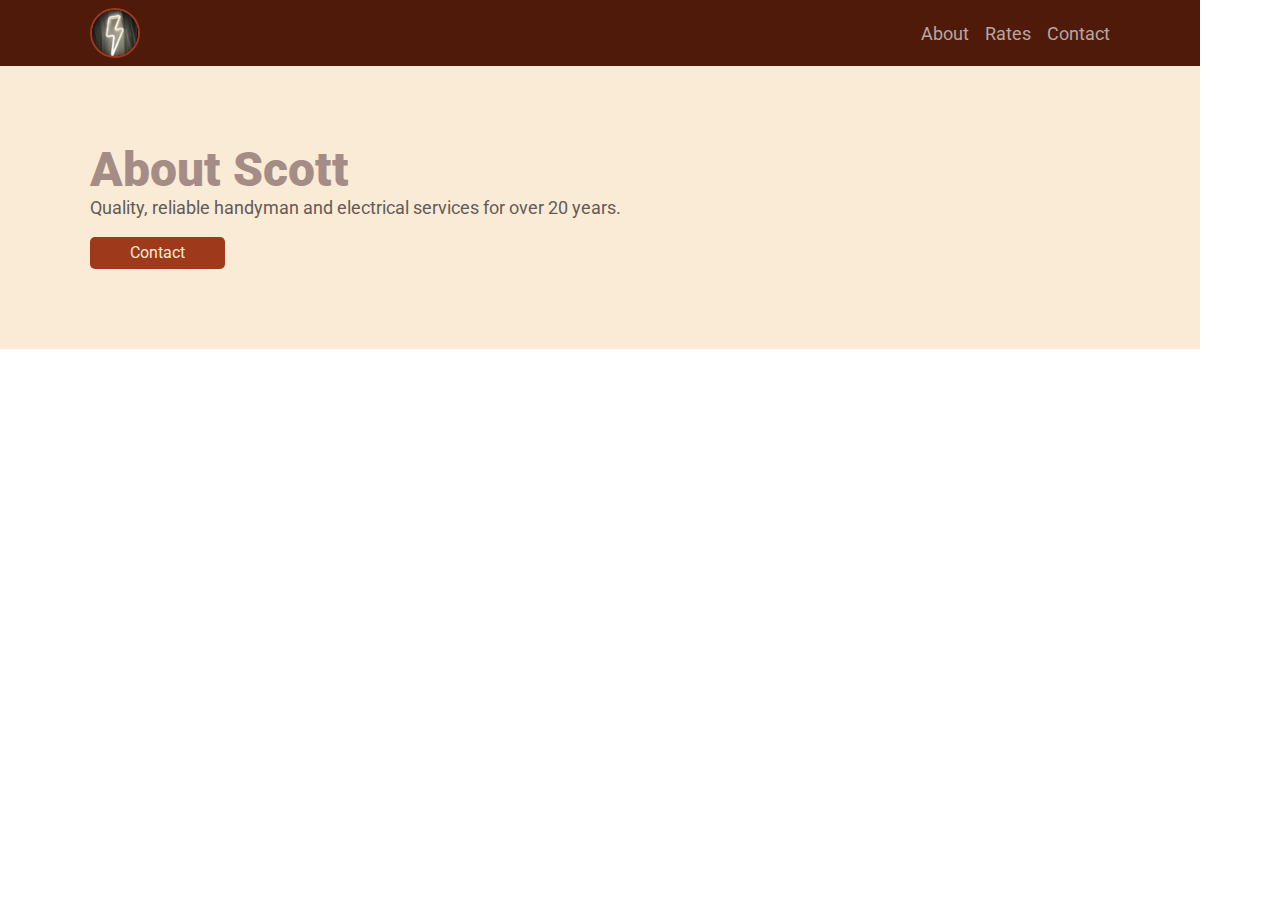
==== about.html @ 3d53febc "Added About, Rate and Contact pages" ====
<!DOCTYPE html>
<html lang="en">
<head>
    <meta charset="UTF-8">
    <meta http-equiv="X-UA-Compatible" content="IE=edge">
    <meta name="viewport" content="width=device-width, initial-scale=1.0">
    <title>Odin Landing Page Project</title>
    <link rel="stylesheet" href="styles.css">
    <link rel="preconnect" href="https://fonts.googleapis.com">
<link rel="preconnect" href="https://fonts.gstatic.com" crossorigin>
<link href="https://fonts.googleapis.com/css2?family=Roboto:ital,wght@0,100;0,400;0,900;1,100&display=swap" rel="stylesheet">
</head>
<body>
    <div class="header container">
        <div class="header_content content">
            <a href="index.html" class="home-link"><img src="images/simone-secci-WNLzDp4elWs-unsplash.jpg" alt="a neon lightning bolt" class="logo"></a> <!--header logo -->
            <a href="about.html" class="one">About</a>
            <a href="rates.html" class="two">Rates</a>
            <a href="contact.html" class="three">Contact</a>
        </div>
    </div>
    <div class="section-one container">
        <div class="section-one_content content">
            <div class="section-one_info">
                <h1>About Scott</h1>
                <p class="section-one_text">Quality, reliable handyman and electrical services for over 20 years.</p>
                <button>Contact</button>
            </div>
        </div>
    </div>
---- styles.css ----
/* Reset */
*, *::before, *::after {
    box-sizing: border-box;
  }
  * {
    margin: 0;
  }
  html, body {
    height: 100%;
  }
  body {
    line-height: 1.5;
    -webkit-font-smoothing: antialiased;
  }
  img, picture, video, canvas, svg {
    display: block;
    max-width: 100%;
  }
  input, button, textarea, select {
    font: inherit;
  }
  p, h1, h2, h3, h4, h5, h6 {
    overflow-wrap: break-word;
  }

/* Variables */

  :root {
    --clr-dark: #501a0b; 
    --clr-mid: #645b57; 
    --clr-light: #a48d86; 
    --clr-lighter: #b6a7a0;
    --clr-lightest: #faebd7;
    --clr-accent: #9e391b;
  }

  /* Styling */

  body {
    /* display: flex;
    flex-direction: column; */
    margin: 0 auto;
    font-family: 'Roboto', sans-serif;
  }

  .container {
    max-width: 1200px;
  }

  .content {
   width: 85%;
   margin: 0 auto;
  }

  .smaller-content {
    width: 70%;
    margin: 0 auto;
  }

  .header, 
  footer,
  a {
    background-color: var(--clr-dark);
    color: var(--clr-lighter);
  }

  .logo {
    width: 50px;
    height: 50px;
    border: 2px solid var(--clr-accent);
    border-radius: 100%;
  }

  a {
    text-decoration: none;
    font-size: 1.125rem;
    color: var(--clr-lighter);
  }

  a:hover {
    color: var(--clr-accent);
  }

  .header_content {
    display: flex;
    justify-content: space-between;
    gap: 1rem;
    align-items: center;
    padding: .5rem 0;
  }

  .one {
    margin-left: auto;
  }

  .section-one {
   background-color: var(--clr-lightest);
    padding: 5rem 0;
    color: var(--clr-light);
  }

  .section-one_content {
    display: flex;
    gap: 1rem;
  }

  h1 {
    font-size: 3rem;
    font-weight: 900;
    line-height: 1;
  }

  .section-one_text {
    font-size: 1.125rem;
    color: var(--clr-mid);
    padding-bottom: 1rem;
  }

  .section-one_image {
    border: 2px solid var(--clr-accent);
    border-radius: 20px;
    width: 50%;
  }

  button {
    background-color: var(--clr-accent);
    border: none;
    color: var(--clr-lightest);
    padding: .25rem 2.5rem;
    border-radius: 5px;
  } 

  button:hover {
    background-color: var(--clr-dark);
    color: var(--clr-accent);
    opacity: 90%;
  }

  .section-two {
    background-color: var(--clr-lighter);
    text-align: center;
    padding-bottom: 5rem;
  }

  .section-two_header {
    padding: 2rem;
    font-size: 2rem;
    font-weight: 900;
    color: var(--clr-dark);
  }

  .images {
    display: flex;
    justify-content: space-between;
    gap: 1rem;
  }

  .images-box {
    display: flex;
    flex-direction: column;
    align-items: center;
    flex: 1;
   }

  .services {
    object-fit: cover;
    width: 125px;
    height: 125px;
    border: 3px solid var(--clr-accent);
    border-radius: 10px;
  }

  .services-text {
    font-size: 1rem;
    font-weight: 600;
    color: var(--clr-dark);
  }

  .section-three {
    padding: 5rem 0;
  }

  .section-three_content {
    background-color: var(--clr-accent);
    color: var(--clr-lightest);
    border-radius: 5px;
    display: flex;
    padding: 2rem 5rem;
    justify-content: space-between;
  }

  .cta-header {
    font-size: 1.125rem;
    font-weight: 900;
  }

  .cta-button {
    border: 1px solid var(--clr-lightest);
    margin: 1rem 0;
  }

  footer {
    margin-top: auto;
    padding: 2rem;
    text-align: center;
  }

  @media (max-width: 650px) {
  .section-one_content,
  .images, 
  .section-three_content {
    flex-direction: column;
  }
  .section-one_info {
    text-align: center;
    padding-bottom: 2rem;
  }
  .section-one_image {
    width: 100%;
  }
  .section-three_content {
    align-items: center;
    text-align: center;
    gap: 1rem;
  }
  .cta-header {
    margin-bottom: 1rem;
  }
  }

  @media (max-width: 300px) {
    .header_content {
      flex-direction: column;
    }
    .one {
      margin-left: 0;
    }
    h1 {
      font-size: 2em;
      padding-bottom: .75em;
    }
    .section-two_header {
      font-size: 1rem;
      font-weight: 700;
    }
  }
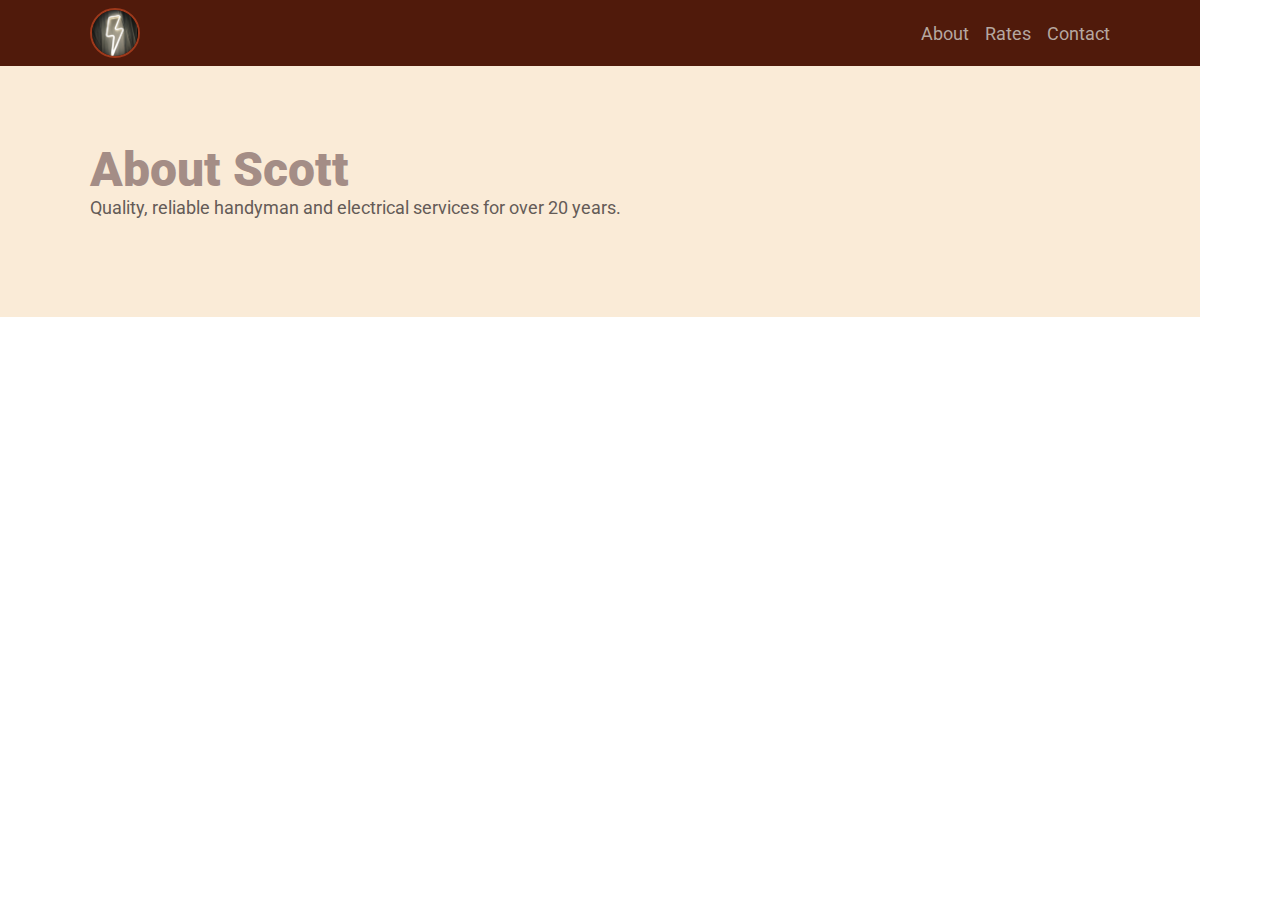
==== commit 103a77a1: "updated contact page with Calendly link and updated buttons to be links to the page" ====
--- a/about.html
+++ b/about.html
@@ -4,7 +4,7 @@
     <meta charset="UTF-8">
     <meta http-equiv="X-UA-Compatible" content="IE=edge">
     <meta name="viewport" content="width=device-width, initial-scale=1.0">
-    <title>Odin Landing Page Project</title>
+    <title>Scott the Handyman About Page</title>
     <link rel="stylesheet" href="styles.css">
     <link rel="preconnect" href="https://fonts.googleapis.com">
 <link rel="preconnect" href="https://fonts.gstatic.com" crossorigin>
@@ -24,7 +24,6 @@
             <div class="section-one_info">
                 <h1>About Scott</h1>
                 <p class="section-one_text">Quality, reliable handyman and electrical services for over 20 years.</p>
-                <button>Contact</button>
             </div>
         </div>
     </div>--- a/styles.css
+++ b/styles.css
@@ -37,8 +37,6 @@
   /* Styling */
 
   body {
-    /* display: flex;
-    flex-direction: column; */
     margin: 0 auto;
     font-family: 'Roboto', sans-serif;
   }
@@ -74,7 +72,6 @@
   a {
     text-decoration: none;
     font-size: 1.125rem;
-    color: var(--clr-lighter);
   }
 
   a:hover {
@@ -122,16 +119,15 @@
     width: 50%;
   }
 
-  button {
-    background-color: var(--clr-accent);
-    border: none;
+  .cta-button {
+    background-color: var(--clr-dark);
     color: var(--clr-lightest);
     padding: .25rem 2.5rem;
     border-radius: 5px;
   } 
 
-  button:hover {
-    background-color: var(--clr-dark);
+  .cta-button:hover {
+    background-color: var(--clr-light);
     color: var(--clr-accent);
     opacity: 90%;
   }
@@ -194,11 +190,6 @@
     font-weight: 900;
   }
 
-  .cta-button {
-    border: 1px solid var(--clr-lightest);
-    margin: 1rem 0;
-  }
-
   footer {
     margin-top: auto;
     padding: 2rem;
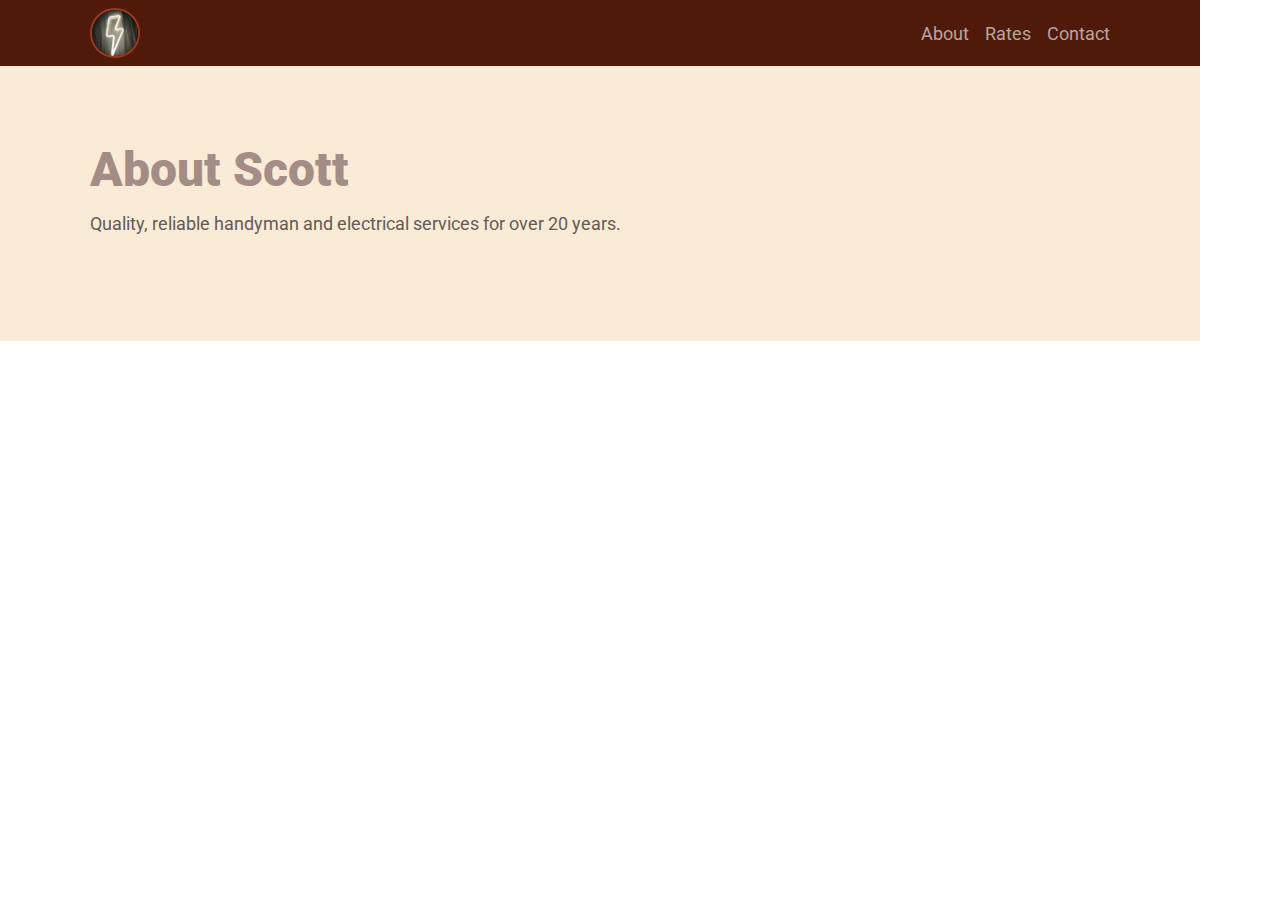
==== commit edbb8281: "added rates, centered h1 on contact page, updated spacing in section one" ====
--- a/about.html
+++ b/about.html
@@ -10,7 +10,7 @@
 <link rel="preconnect" href="https://fonts.gstatic.com" crossorigin>
 <link href="https://fonts.googleapis.com/css2?family=Roboto:ital,wght@0,100;0,400;0,900;1,100&display=swap" rel="stylesheet">
 </head>
-<body>
+<body class="page-about">
     <div class="header container">
         <div class="header_content content">
             <a href="index.html" class="home-link"><img src="images/simone-secci-WNLzDp4elWs-unsplash.jpg" alt="a neon lightning bolt" class="logo"></a> <!--header logo -->
@@ -26,4 +26,5 @@
                 <p class="section-one_text">Quality, reliable handyman and electrical services for over 20 years.</p>
             </div>
         </div>
-    </div>+    </div>
+</body>--- a/styles.css
+++ b/styles.css
@@ -105,18 +105,24 @@
     font-size: 3rem;
     font-weight: 900;
     line-height: 1;
+    padding-bottom: 1rem;
   }
 
   .section-one_text {
     font-size: 1.125rem;
     color: var(--clr-mid);
-    padding-bottom: 1rem;
+    padding-bottom: 1.5rem;
   }
 
   .section-one_image {
     border: 2px solid var(--clr-accent);
     border-radius: 20px;
     width: 50%;
+  }
+
+  .page-contact .section-one_content {
+    display: flex;
+    justify-content: center;
   }
 
   .cta-button {
@@ -145,6 +151,12 @@
     color: var(--clr-dark);
   }
 
+  .section-two_text {
+    font-size: 1.125rem;
+    color: var(--clr-dark);
+    padding-bottom: 2rem;
+  }
+
   .images {
     display: flex;
     justify-content: space-between;
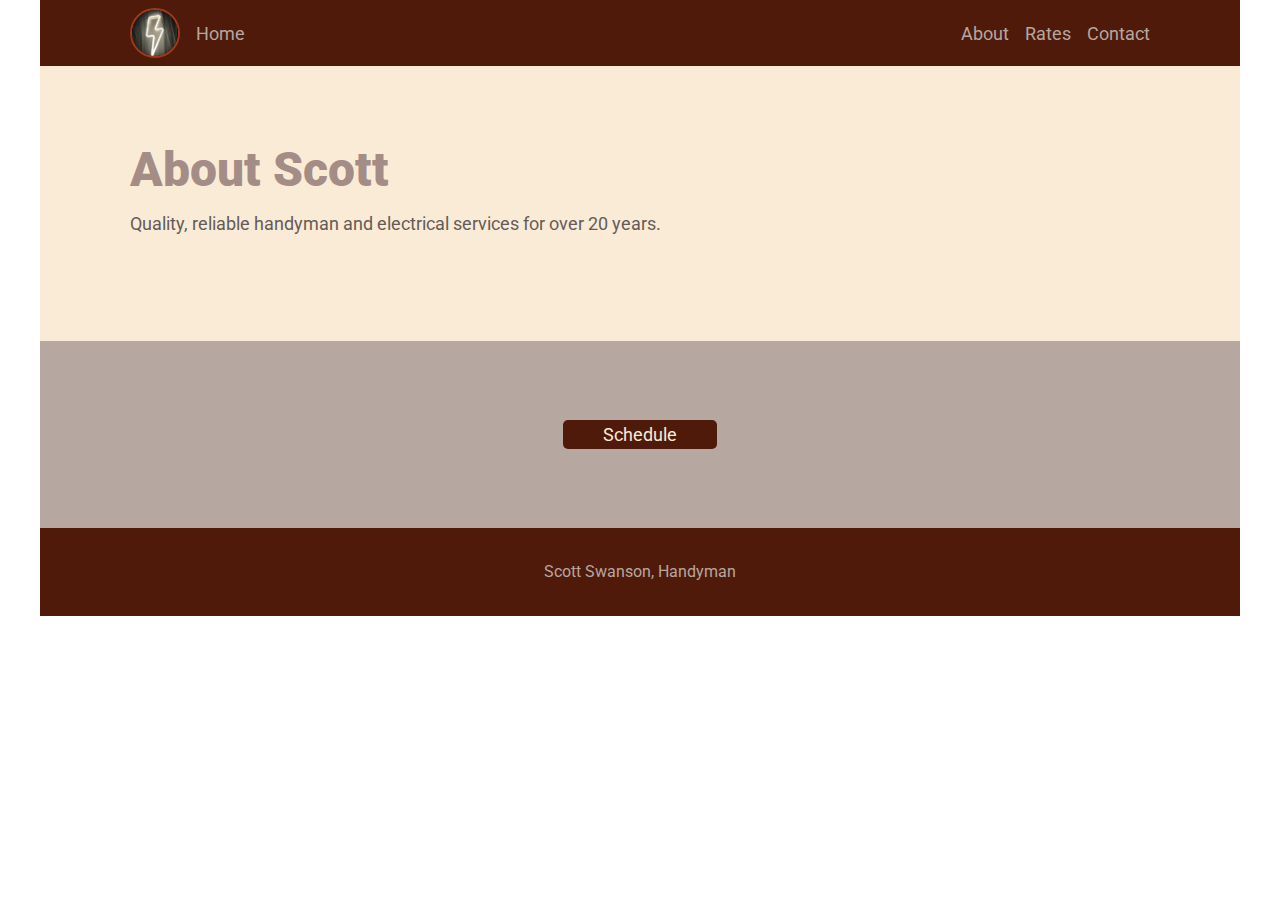
==== commit 9e2e072c: "made some mobile changes, added a home link to pages, styling fixes" ====
--- a/about.html
+++ b/about.html
@@ -14,6 +14,7 @@
     <div class="header container">
         <div class="header_content content">
             <a href="index.html" class="home-link"><img src="images/simone-secci-WNLzDp4elWs-unsplash.jpg" alt="a neon lightning bolt" class="logo"></a> <!--header logo -->
+            <a href="index.html" class="home-link">Home</a>
             <a href="about.html" class="one">About</a>
             <a href="rates.html" class="two">Rates</a>
             <a href="contact.html" class="three">Contact</a>
@@ -27,4 +28,12 @@
             </div>
         </div>
     </div>
+    <div class="section-two container">
+        <div class="section-two_content smaller-content">
+            <a href="contact.html" class="cta-button">Schedule</a>
+        </div>
+    </div>
+    <footer class="container">
+        <p>Scott Swanson, Handyman</p>
+    </footer>
 </body>--- a/styles.css
+++ b/styles.css
@@ -43,6 +43,7 @@
 
   .container {
     max-width: 1200px;
+    margin: 0 auto;
   }
 
   .content {
@@ -85,6 +86,8 @@
     align-items: center;
     padding: .5rem 0;
   }
+
+
 
   .one {
     margin-left: auto;
@@ -141,14 +144,20 @@
   .section-two {
     background-color: var(--clr-lighter);
     text-align: center;
-    padding-bottom: 5rem;
-  }
-
-  .section-two_header {
-    padding: 2rem;
+    padding: 5rem 0;
+    max-width: 1200px;
+    margin: 0 auto;
+  }
+
+  .section-two_header, .min-text {
+    padding-bottom: 2rem;
     font-size: 2rem;
     font-weight: 900;
     color: var(--clr-dark);
+  }
+
+  .min-text {
+    font-size: 1.5rem;
   }
 
   .section-two_text {
@@ -231,18 +240,24 @@
   }
   }
 
-  @media (max-width: 300px) {
+  @media (max-width: 375px) {
     .header_content {
       flex-direction: column;
     }
+    .header {
+      padding: 2rem;
+    }
     .one {
       margin-left: 0;
+    }
+    .section-one_info, .section-one_text {
+      padding: 0;
     }
     h1 {
       font-size: 2em;
       padding-bottom: .75em;
     }
-    .section-two_header {
+    .section-two_header, .min-text {
       font-size: 1rem;
       font-weight: 700;
     }
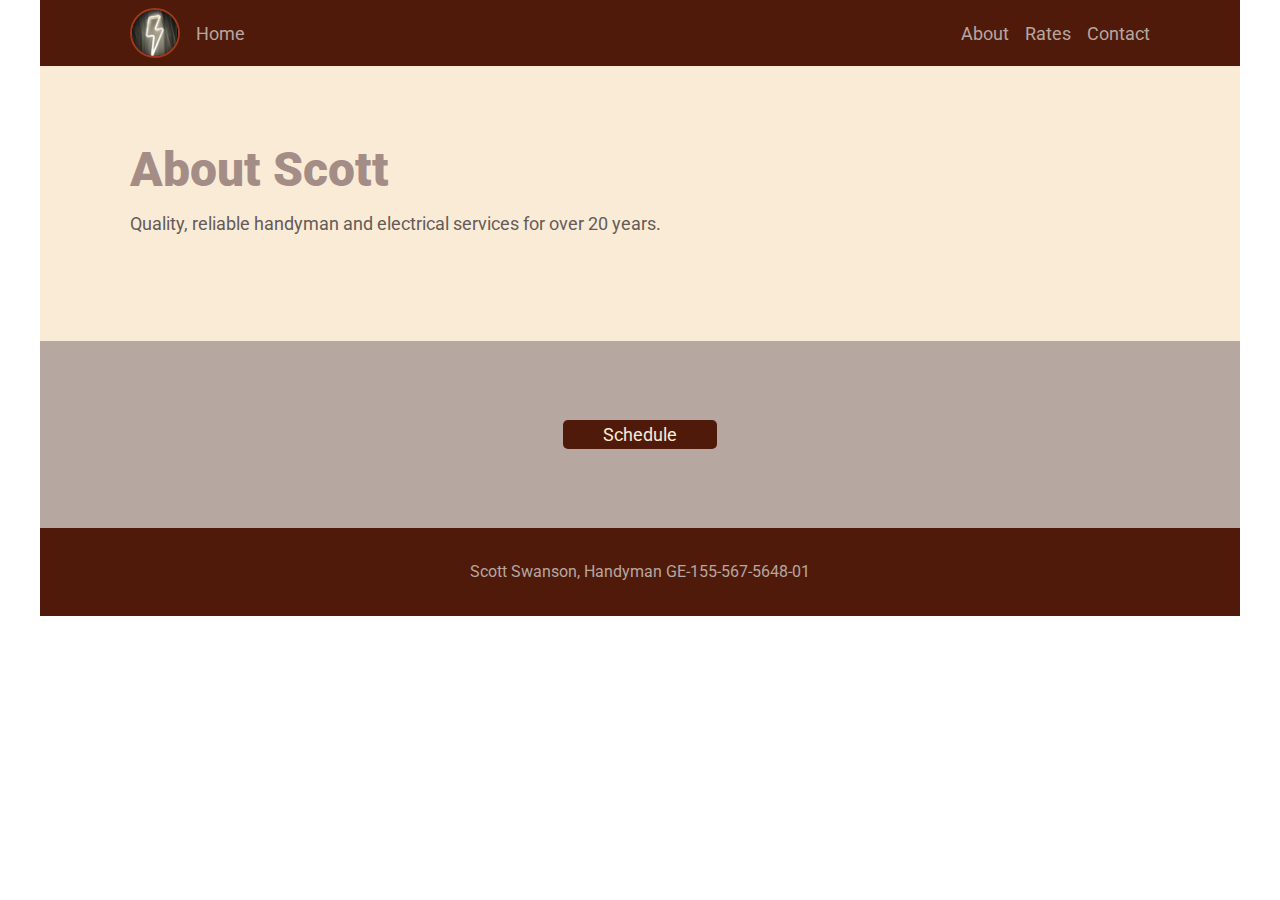
==== commit f6739b11: "small styling changes and addition of GE number to footer" ====
--- a/about.html
+++ b/about.html
@@ -34,6 +34,6 @@
         </div>
     </div>
     <footer class="container">
-        <p>Scott Swanson, Handyman</p>
+        <p>Scott Swanson, Handyman GE-155-567-5648-01</p>
     </footer>
 </body>--- a/styles.css
+++ b/styles.css
@@ -94,7 +94,7 @@
   }
 
   .section-one {
-   background-color: var(--clr-lightest);
+    background-color: var(--clr-lightest);
     padding: 5rem 0;
     color: var(--clr-light);
   }
@@ -250,7 +250,7 @@
     .one {
       margin-left: 0;
     }
-    .section-one_info, .section-one_text {
+    .page-about .section-one_info, .page-about .section-one_text, .page-rates .section-one_info, .page-rates .section-one_text, .page-contact .section-one_info, .page-contact .section-one_text {
       padding: 0;
     }
     h1 {
